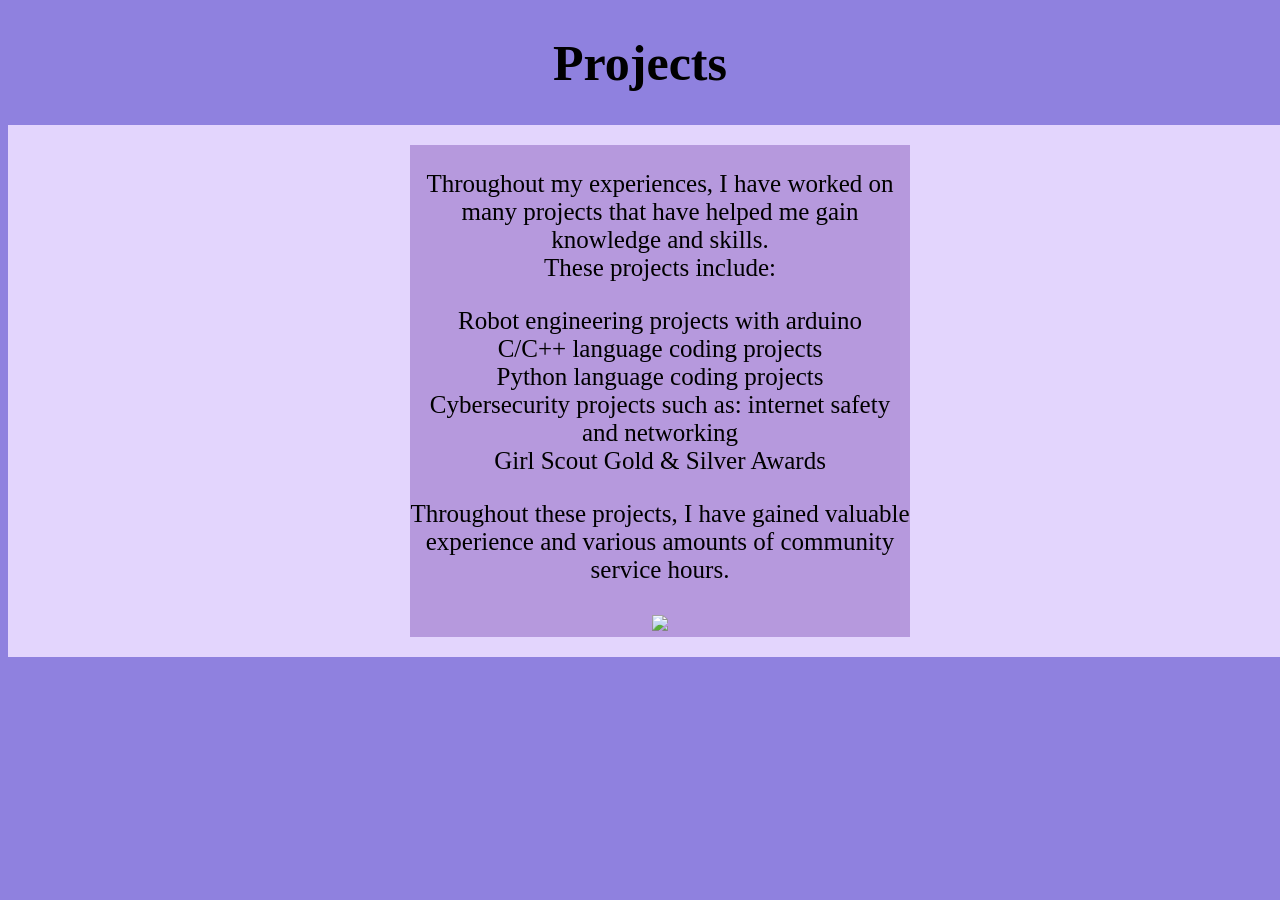
==== Projects.html @ 50cf5891 "Add files via upload" ====
<!DOCTYPE html>
<html lang="en">
<head>
    <meta charset="UTF-8">
    <meta name="viewport" content="width=device-width, initial-scale=1.0">
    <title>Projects</title>
    <link rel="stylesheet" href="styles.css">
    <h1 class="h1">Projects</h1>
</head>
<body>
    <div class="grid-container3">
        <div class="Projects">
            <p> Throughout my experiences, I have worked on many projects that have helped me gain knowledge and skills. <br>
                These projects include: </p>
            <div class="1">Robot engineering projects with arduino</div>
            <div class="2"> C/C++ language coding projects </div>
            <div class="3"> Python language coding projects </div>
            <div class="4"> Cybersecurity projects such as: internet safety and networking </div>
            <div class="5"> Girl Scout Gold & Silver Awards </div>
            <p> Throughout these projects, I have gained valuable experience and various amounts of community service hours.</p>
            <img src="https://image.isu.pub/250422183509-b733d14d12d5447c9d9a537f2e4c28eb/jpg/page_1_thumb_large.jpg">
        </div>
    </div>
    
</body>
</html>
---- styles.css ----
html{
    background: #8f81df
}
.h1{
  font-size: 50px;
  text-align: center;
}

.wrapper{
  position: relative;
  display: flex;
  gap: 20px;
}

.grid-container{
    display: grid;
    place-items: center;
    align-content: space-between;
    grid-template-columns: 100px;
    grid-template-rows: 100px;
    grid-auto-rows: 100px;
    column-gap: 500px;
    row-gap: 10px;
    background-color: antiquewhite;
    border-radius: 50px;
    width: 100px;
}

.side-text{
  position: absolute;
  right: 120px;
  left: 120px;
  width: auto;
  top: 0;
  font-size: 25px;
}

.nauimg{
  display: block;
    position: center;
    right: 120px;
    left: 120px;
      top: 75px;
      width: 75px;
    height: 20px; 
}

.Homepage-container{
    font-size: 50px;
    grid-template-columns: 4;
    grid-template-rows: 1;
    align-items: baseline;
    text-align: center;
}

.About-Me{
  font-size: 25px;
  align-items: center;
  text-align: center;
  width: auto;
}



.grid-container2{
    display: grid;
    place-items: center;
    align-content: space-around;
    grid-template-columns: 0.5fr 0.5fr 0.5fr 0.5fr 0.5fr;
    grid-template-rows: 0.5fr;
    grid-auto-rows: 75px;
    column-gap: 10px;
    row-gap: 10px;
    padding: 20px;
    width: 100%;
    height: auto;
    background-color: #e3d5fd
}


    .Education{
  font-size: 25px;
  display: subgrid;
  grid-column: span 2;
  justify-items: center;
  text-align: center;
  width: 500px;
  background-color:rgb(182, 153, 221)
}

.Experience{
  font-size: 25px;
  display: subgrid;
  grid-column: span 3;
  place-items: center;
  align-items: center;
  text-align: center;
  width: 500px;
  background-color:rgb(182, 153, 221)
}

.container{
  display: flex;
  flex-direction: column;
  justify-content: center;
  place-items: center;
  align-items: center;
  text-align: center;
  width: 500px;
  font-size: 25px;
  background-color:rgb(182, 153, 221)
  
}

.grid-container3{
    display: grid;
    place-items: center;
    align-content: space-around;
    grid-template-columns: 1fr 1fr 1fr 1fr 1fr;
    grid-template-rows: 2fr;
    grid-auto-rows: 75px;
    column-gap: 10px;
    row-gap: 10px;
    padding: 20px;
    width: 100%;
    height: auto;
    background-color: #e3d5fd
}

.Projects{
  font-size: 25px;
  display: subgrid;
  grid-column: span 5;
  justify-items: center;
  text-align: center;
  width: 500px;
  background-color:rgb(182, 153, 221)
}
.Resume{
 font-size: 20px;
 display: block;
  justify-items: center;
  text-align: center;
  width: auto;
  padding: 10px; 
  background-color:rgb(182, 153, 221)
}

.Resume:hover{
  background-color: #e3d5fd
  font-size: 24px;
}
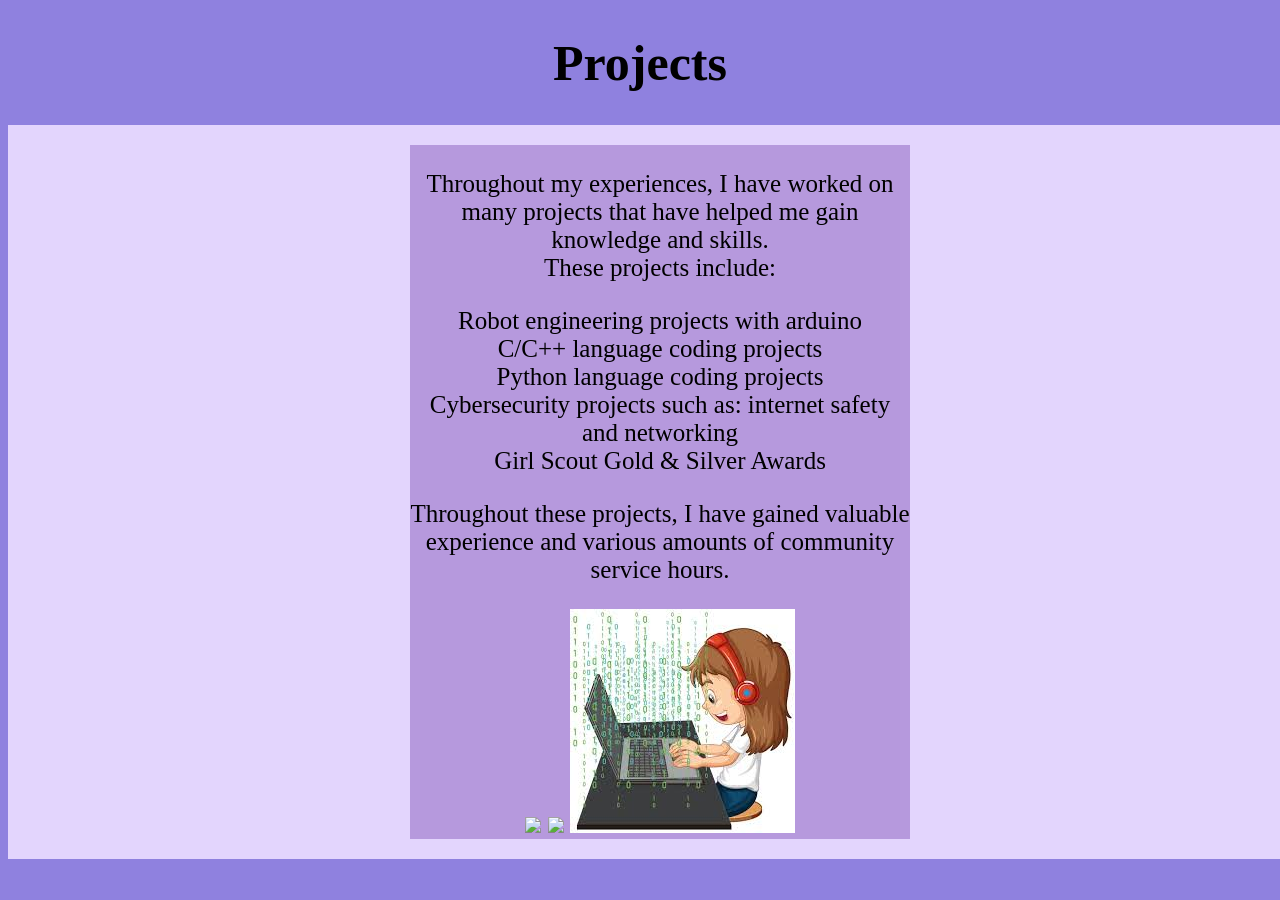
==== commit 3d7beab2: "Add files via upload hw4" ====
--- a/Projects.html
+++ b/Projects.html
@@ -19,6 +19,8 @@
             <div class="5"> Girl Scout Gold & Silver Awards </div>
             <p> Throughout these projects, I have gained valuable experience and various amounts of community service hours.</p>
             <img src="https://image.isu.pub/250422183509-b733d14d12d5447c9d9a537f2e4c28eb/jpg/page_1_thumb_large.jpg">
+            <img src="https://encrypted-tbn0.gstatic.com/images?q=tbn:ANd9GcRghlMfCGo0pJkI6ghqLZ4lta2OXF91vuA7MA&s">
+            <img src="[data-uri]">
         </div>
     </div>
     
--- a/styles.css
+++ b/styles.css
@@ -40,9 +40,20 @@
     position: center;
     right: 120px;
     left: 120px;
-      top: 75px;
-      width: 75px;
+    top: 75px;
+    width: 75px;
     height: 20px; 
+    border-radius: 150px;
+}
+#nauimg {
+  border-radius: 0%;
+  -webkit-transition: -webkit-transform .8s ease-in-out;
+          transition:         transform .8s ease-in-out;
+}
+
+#nauimg:hover {
+  -webkit-transform: rotate(360deg);
+          transform: rotate(360deg);
 }
 
 .Homepage-container{
@@ -145,8 +156,46 @@
   padding: 10px; 
   background-color:rgb(182, 153, 221)
 }
-
 .Resume:hover{
-  background-color: #e3d5fd
+  background-color: #e3d5fd;
   font-size: 24px;
+}
+
+.images{
+  display: flex;
+  justify-content: space-around;
+}
+.image-container{
+  height: 1080px;
+  width: 800px;
+  position: relative;
+}
+.image-container img{
+  width: 300%;
+  height: 300%;
+}
+.transition-image{
+  position: absolute;
+  top: 0px;
+  left: 0px;
+  opacity: 0;
+  transition: opacity 0.5s ease-out;
+}
+.image-container:hover{
+  opacity: 0.5;
+}
+
+.fade::after{
+  content:"";
+  background:black;
+  width: 100%;
+  height: 100%;
+  position: absolute;
+  top: 0;
+  left: 0;
+  opacity: 0;
+}
+
+.fade:hover::after{
+  opacity: 0.5;
 }
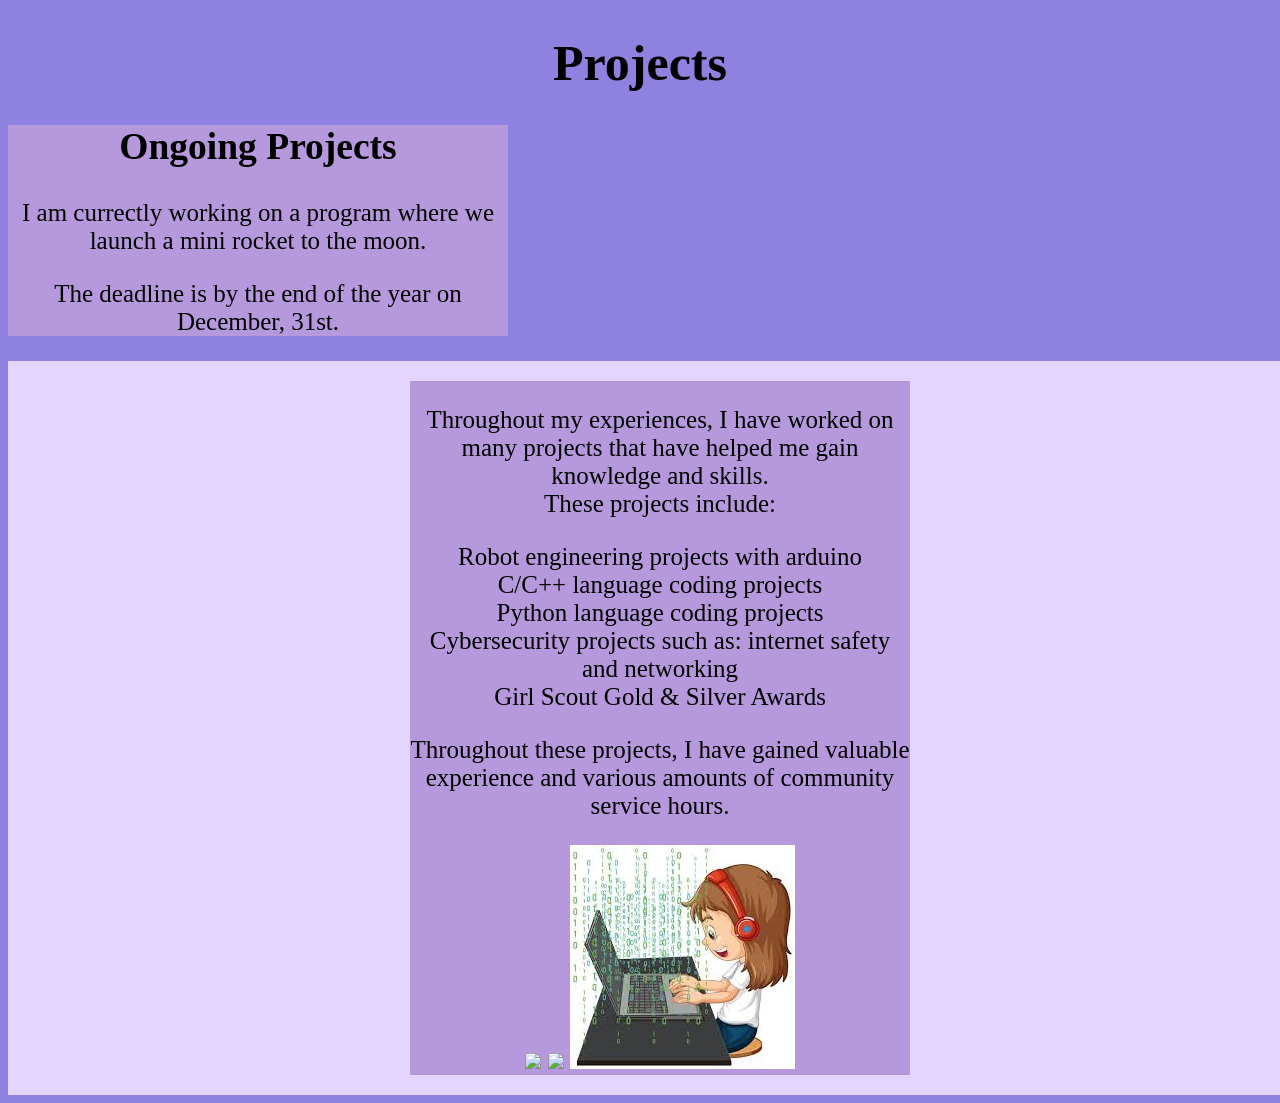
==== commit b40a0528: "Add files via upload assignment #7 - final submission" ====
--- a/Projects.html
+++ b/Projects.html
@@ -8,6 +8,22 @@
     <h1 class="h1">Projects</h1>
 </head>
 <body>
+        <div class="Ongoing Projects">
+        <h2>Ongoing Projects</h2>
+        <p>I am currectly working on a program where we launch a mini rocket to the moon.</p>
+        <p> The deadline is by the end of the year on December, 31st.</p>
+        <script>
+            function daysUntilDeadline(){
+                const deadline = new Date("2026-12-31");
+                const today = new Date();
+                const timeDiff = deadline - today;
+                const daysLeft = Math.ceil(timeDiff / (1000 * 60 * 60 * 24));
+                alert(daysLeft + " days until the project deadline!");
+            }
+            daysUntilDeadline();
+        </script>
+    </div>
+
     <div class="grid-container3">
         <div class="Projects">
             <p> Throughout my experiences, I have worked on many projects that have helped me gain knowledge and skills. <br>
@@ -23,6 +39,5 @@
             <img src="[data-uri]">
         </div>
     </div>
-    
 </body>
 </html>
--- a/styles.css
+++ b/styles.css
@@ -2,8 +2,11 @@
     background: #8f81df
 }
 .h1{
+  display: flex;
   font-size: 50px;
   text-align: center;
+  justify-content: center;
+  position: relative;
 }
 
 .wrapper{
@@ -12,18 +15,18 @@
   gap: 20px;
 }
 
-.grid-container{
-    display: grid;
-    place-items: center;
-    align-content: space-between;
-    grid-template-columns: 100px;
-    grid-template-rows: 100px;
-    grid-auto-rows: 100px;
-    column-gap: 500px;
-    row-gap: 10px;
-    background-color: antiquewhite;
-    border-radius: 50px;
+.flex-container{
+    display: flex;
+    flex-grow: -1;
+    flex-direction: column;
+    align-items: center;
+    justify-content: space-around;
     width: 100px;
+    height: 1000px;
+    background-color:antiquewhite;
+    border-radius: 20px;
+  
+    
 }
 
 .side-text{
@@ -111,13 +114,14 @@
 }
 
 .container{
-  display: flex;
-  flex-direction: column;
+  display: grid;
+  position: absolute;
+  grid-template-columns: minmax(500px, 1fr);
   justify-content: center;
-  place-items: center;
-  align-items: center;
-  text-align: center;
-  width: 500px;
+  align-items: space-between;
+  text-align: center;
+  width: auto;
+  height: 715px;
   font-size: 25px;
   background-color:rgb(182, 153, 221)
   
@@ -198,4 +202,53 @@
 
 .fade:hover::after{
   opacity: 0.5;
+}
+@media only screen and (max-width: 600px) {
+  .flex-container{
+    display: flex;
+    width: 100%;
+    height: 100px;
+    justify-content: space-around;
+    flex-direction: row;
+    background-color:antiquewhite;
+    border-radius: 5px;
+    padding: 10px;
+  }
+  .side-text{
+    position: sticky;
+    right: 10px;
+    left: 10px;
+    width: 500px;
+    top: 0;
+    font-size: 10px;
+  }
+   .nauimg{
+    display: block;
+    position: center;
+    right: 5px;
+    left: 5px;
+    top: 60px;
+    width: 40px;
+    height: 10px; 
+    border-radius: 100px;
+   }
+    .Homepage-container{
+      font-size: 25px;
+      grid-template-columns: 1fr;
+      grid-template-rows: 1fr;
+      align-items: baseline;
+      text-align: center;
+    }
+    .About-Me{
+      font-size: 10px;
+      align-items: center;
+      text-align: center;
+      width: auto;
+    }
+}
+
+.footer-content{
+  display: flex;
+  position: relative;
+  flex-direction: column;
 }
